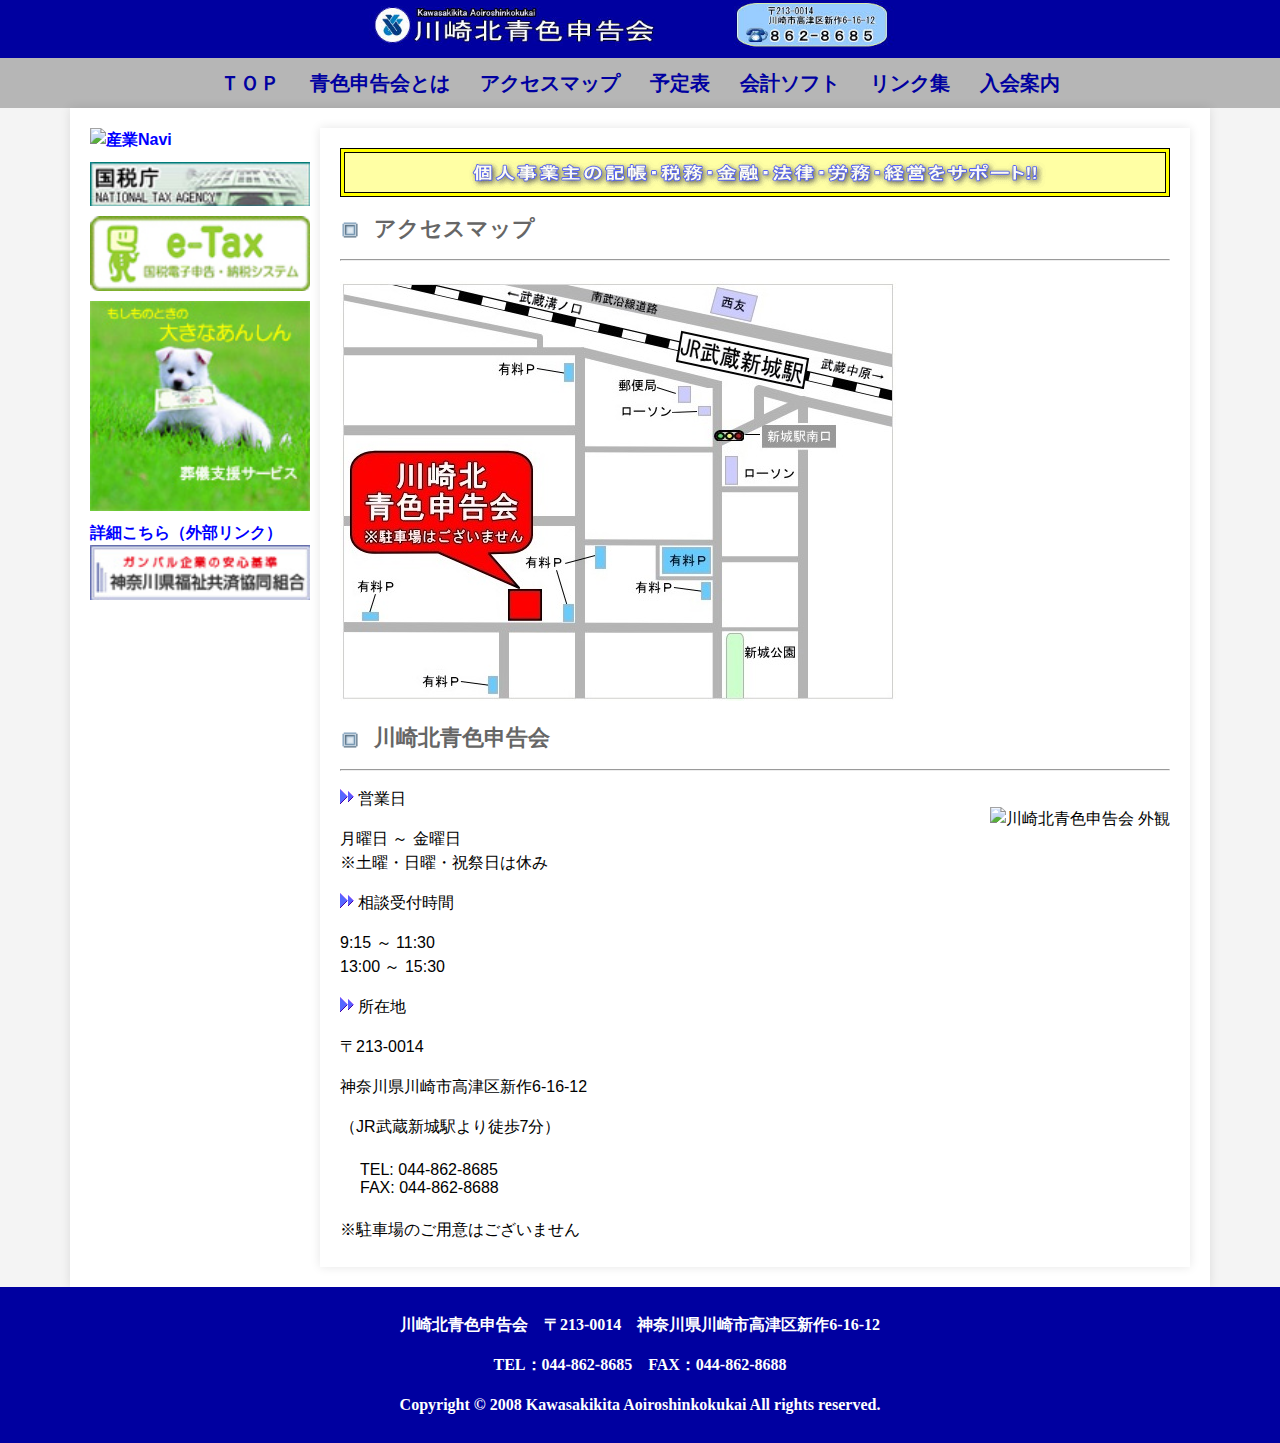
==== accessmap.html @ 0871a323 "update code" ====
<!DOCTYPE html>
<html lang="ja">
  <head>
    <meta charset="UTF-8" />
    <meta name="viewport" content="width=device-width, initial-scale=1.0" />
    <meta
      name="description"
      content="川崎北青色申告会のページ：アクセスマップです。川崎市中原区・高津区・宮前区の皆様に、税金のご相談・記帳から申告まで丁寧にご指導いたします。"
    />
    <meta
      name="keywords"
      content="青色申告,確定申告,川崎,相談,記帳,税務,所得税,消費税,税金"
    />
    <title>
      >青色申告会に川崎市で【川崎北青色申告会：確定申告：アクセスマップ】
    </title>
    <link rel="stylesheet" href="style.css" />
    <script src="script.js"></script>
  </head>
  <body>
    <header>
      <img
        src="img/hpb_head01.jpg"
        alt="川崎北青色申告会へようこそ"
        class="header-image"
      />
    </header>

    <nav class="navigation">
      <button class="menu-toggle">☰</button>
      <ul id="menu">
        <li><a href="index.html">ＴＯＰ</a></li>
        <li><a href="shinkokukaitoha.html">青色申告会とは</a></li>
        <li><a href="accessmap.html">アクセスマップ</a></li>
        <li><a href="yotei.html">予定表</a></li>
        <li><a href="kaikeisoft.html">会計ソフト</a></li>
        <li><a href="link.html">リンク集</a></li>
        <li><a href="nyukaiannai.html">入会案内</a></li>
      </ul>
    </nav>

    <main class="web-layout">
      <div class="left-banner">
        <a href="http://www.navida.ne.jp/sangyo/" target="_blank">
          <img
            src="http://www.navida.ne.jp/sangyo/img/about/snavi_banner.gif"
            alt="産業Navi"
          />
        </a>
        <a href="http://www.nta.go.jp/" target="_blank">
          <img src="img/bannerforlink.jpg" alt="国税庁" />
        </a>
        <a href="http://www.e-tax.nta.go.jp/" target="_blank">
          <img src="img/e-tax_banner.jpg" alt="e-tax" />
        </a>
        <a href="temp/gisikisa-bisu.pdf" target="_blank">
          <img src="img/gishiki-banner.jpg" alt="葬儀支援サービス" />
        </a>
        <a href="https://www.gishiki.co.jp/" target="_blank">
          <span>詳細こちら（外部リンク）</span>
        </a>
        <a href="http://www.fukushikyosai.or.jp/" target="_blank">
          <img
            src="img/kumiai-kyousai-w150.jpg"
            alt="ガンバル企業の安心基準 共済をお探しなら神奈川県福祉共済協同組合"
          />
        </a>
      </div>

      <div class="main-content">
        <div class="highlight-box">
          <div class="highlight-content">
            <img
              src="img/logo122.gif"
              alt="個人事業主の記帳・税務・金融・法律・労務・経営をサポート!!"
              class="logo-image"
            />
          </div>
        </div>

        <h1>
          <img src="img/bullet017.gif" alt="川崎北青色申告会 ボタン" />
          アクセスマップ
        </h1>
        <hr />
        <p>
          <img
            src="img/最新地図枠有HP.jpg"
            alt="アクセスマップ"
            class="main-image"
          />
        </p>

        <h1>
          <img src="img/bullet017.gif" alt="川崎北青色申告会 ボタン" />
          川崎北青色申告会
        </h1>

        <hr />
        <p>
          <img
            src="img/kaikan.JPG"
            alt="川崎北青色申告会 外観"
            class="main-image"
            style="float: right"
          />
        </p>
        <div>
          <p>
            <img src="img/Listmark.gif" alt="川崎北青色申告会 ボタン" /> 営業日
          </p>
          <p>月曜日 ～ 金曜日<br />※土曜・日曜・祝祭日は休み</p>
        </div>
        <div>
          <p>
            <img src="img/Listmark.gif" alt="川崎北青色申告会 ボタン" />
            相談受付時間
          </p>
          <p>9:15 ～ 11:30<br />13:00 ～ 15:30</p>
        </div>
        <div>
          <p>
            <img src="img/Listmark.gif" alt="川崎北青色申告会 ボタン" /> 所在地
          </p>
          <div class="address">
            <p>〒213-0014</p>
            <p>神奈川県川崎市高津区新作6-16-12</p>
            <p>（JR武蔵新城駅より徒歩7分）</p>
          </div>

          <div class="tel-fax">
            <p>TEL: 044-862-8685</p>
            <p>FAX: 044-862-8688</p>
          </div>

          <div class="address">※駐車場のご用意はございません</div>
        </div>
      </div>
    </main>
    <footer>
      <p>川崎北青色申告会　〒213-0014　神奈川県川崎市高津区新作6-16-12</p>
      <p>TEL：044-862-8685　FAX：044-862-8688</p>
      <p>
        Copyright &copy; 2008 Kawasakikita Aoiroshinkokukai All rights reserved.
      </p>
    </footer>
  </body>
</html>
---- style.css ----
body {
  font-family: Arial;
  line-height: 1.5;
  margin: 0;
  padding: 0;
  background-color: #f4f4f4;
  color: rgb(0, 0, 0);

  justify-content: center;
  align-items: center;
  min-height: 100vh;
}

header {
  text-align: center;
  background-color: #0000a0;
  max-width: 100%;
  font-size: 18px;
}

.header-image {
  max-width: 100%;
  height: auto;
}

b {
  color: red;
  font-size: 18px;
}

h1 {
  color: rgb(102, 102, 102);
  font-size: 22px;
  text-decoration: none
}

h1 img {
  width: 20px;
  height: 20px;
  vertical-align: middle;
  margin-right: 8px;
  text-decoration: none
}

nav ul {
  background-color: #b6b6b6;
  list-style: none;
  padding: 10px;
  margin: 0;
  display: flex;
  justify-content: center;
  flex-wrap: wrap;
}

nav ul li {
  margin: 0 15px;
}

nav ul li a {
  text-decoration: none;
  color: #0000a0;
  font-weight: bold;
  font-size: 20px;
  
}

nav ul li a:hover {
  color: #ffffff;
  text-decoration: underline;
}

/* Res */
@media screen and (max-width: 768px) {
  nav ul {
    display: none;
    flex-direction: column;
    position: absolute;
    top: 60px;
    left: 0;
    width: 100%;
    background-color: #d5d5d5;
    z-index: 1000;
  }
  nav {
    background-color: none;
  }
  nav ul li {
    margin: 10px 0;
    text-align: center;
  }

  header {
    display: flex;
    justify-content: space-between;
    align-items: center;
    background-color: #0000a0;
    padding: 0 20px;
    height: 60px;
    position: relative;
  }

  .menu-toggle {
    display: block;
    background: #d5d5d5;
    border: none;
    border-radius: 5px;
    color: #072990;
    font-size: 24px;
    cursor: pointer;
    position: absolute;
    top: 10px;
    right: 20px;
    z-index: 2000;
    height: 40px;
    width: 40px;
  }
  footer{
    font-size: 12px;
  }

  .left-banner span{
    font-size: 7px;
  }

}
.header-image {
  max-width: 80%;
  height: 50px;
}
/* Show menu */
nav ul.show {
  display: flex;
}

main {
  max-width: 1100px;
  margin: 0px auto;
  background: white;
  padding: 20px;
  box-shadow: 0 0 10px rgba(0, 0, 0, 0.1);
  gap: 10px;
  align-items: flex-start;
}

.main-image {
  display: block;
  max-width: 100%;
  height: auto;
  margin: 20px 0;
}

footer {
  font-family: "Times New Roman";
  font-weight: bold;
  text-align: center;
  background: #0000a0;
  color: white;
  padding: 10px 0;
}

.link {
  font-weight: bold;
  color: rgb(153, 0, 153);
}

.link:hover {
  color: #0000a0;
}

.icon {
  width: 14px;
  height: 15px;
  vertical-align: middle;
}

.price {
  font-size: 20px;
  font-weight: bold;
  color: black;
  margin-left: 5px;
}

.note {
  font-family: Arial;
  color: rgb(0, 0, 0);
  font-weight: lighter;
  margin-left: 40px;
  font-size: 16px;
}
.highlight {
  color: red;
 
}
.highlight-box {
  color: black;
  background-color: yellow;
  padding: 3px;
  border: 1px solid black;
}

.highlight-content {
  font-size: 140%;
  font-weight: bold;
  background-color: #ffffa4;
  margin: auto;
  padding: 1px;
  border: 1px solid black;
  display: flex;
  justify-content: center;
  align-items: center;
}

.logo-image {
  max-width: 100%;
  max-height: 100%;
}

.text {
  font-size: 1em;
  color: #000000;
}

.web-layout {
  display: flex;
  justify-content: space-between;
  align-items: flex-start;
  background: white;
  padding: 20px;
 
  box-shadow: 0 0 10px rgba(0, 0, 0, 0.1);
}

.left-banner {
  width: 20%;
  min-width: 60px;
}

.left-banner img {
  display: block;
  width: 100%;
  margin-bottom: 10px;
}
.left-banner img:hover {
  transform: scale(1.05);
}



.main-content {
  flex: 5;
  padding: 20px;
  padding-left: 20px;
  background-color: #fff; 
  box-shadow: 0 0 10px rgba(0, 0, 0, 0.1);
}

.main-content h2 {
  margin: 10px 0 10px;
  line-height: 1.4px;
}

.tel-fax {
  font-size: 16px;
  margin: 5px 0;
  margin-left: 20px;
  margin-top: 30px;
  margin-bottom: 30px;
  line-height: 1.5px;
}

.address {
  font-size: 16px;
  line-height: 1.5;
  margin: 5px 0;
}

table {
  width: 100%;
  border-collapse: collapse;
  margin: 20px 0;
}

table th,
table td {
 
  padding: 10px;
  text-align: center;
}

table th {
  background-color: #0044cc;
  color: white;
}

table tr:nth-child(even) {
  background-color: #f2f2f2;
}
a {
  text-decoration: none;
  color: #0000ff;
  font-weight: bold;
}

a:hover {
  text-decoration: underline;
}

/* Hide */
@media screen and (min-width: 768px) {
  .menu-toggle {
    display: none;
  }

  nav ul {
    display: flex !important;
    justify-content: center;
  }
  nav ul li {
    margin: 0 15px;
  }
}

.sub-content {
  margin-left: 40px; 
}

@media screen and (max-width: 768px) {
  .sub-content {
    margin-left: 5px; /
  }
}

.sub-sub-content {
  margin-left: 80px; 
}

@media screen and (max-width: 768px) {
  .sub-sub-content {
    margin-left: 5px; /
  }
}



/* yotei */

.calendar-table {
  width: 100%;
  border-collapse: collapse;
  font-size: 16px;
}


.month-header {
  font-size: 150%;
  text-align: center;
  padding: 10px 0;
}


.day-header, .weekday-header, .schedule-header {
  background-color: #f0f0f0;
  padding: 10px;
  text-align: center;
  font-weight: bold;
  color: #000;
}


.day, .weekday {
  padding: 10px;
  text-align: center;
  font-weight: bold;
}

.sun-text {
  color: #dd6666;
}

.schedule {
  padding: 10px;
}


.highlighted {
  background-color: #ffd7d7!important;

}


.schedule a {
  color: #0000FF;
  text-decoration: none;
}

.schedule a:hover {
  text-decoration: underline;
}
/* ---------------- */


/* shinkokukaitoha */

blockquote {
  width: 95%; 
  margin-left: 3%; 
}

.subheading {
  font-size: 16px;
  color: #666666;
}

.table-toha {
  border: 1px solid #ddd;
  padding: 8px;
  text-align: left;
  max-width: 300px; 
 
 
}

/* ---------------- */

/* toppage */
.welcome-title {
  display: flex; 
  justify-content: center; 
  align-items: center; 
  font-weight: bold;
  text-decoration: underline;
  color: #0000A0;
  font-style: italic !important;
  text-align: center; 
}


.activities {
  list-style-type: none;
  padding: 0;
}

.activities li {
  margin: 8px 0;
  margin-bottom: 20px;
}





/* ---------------- */
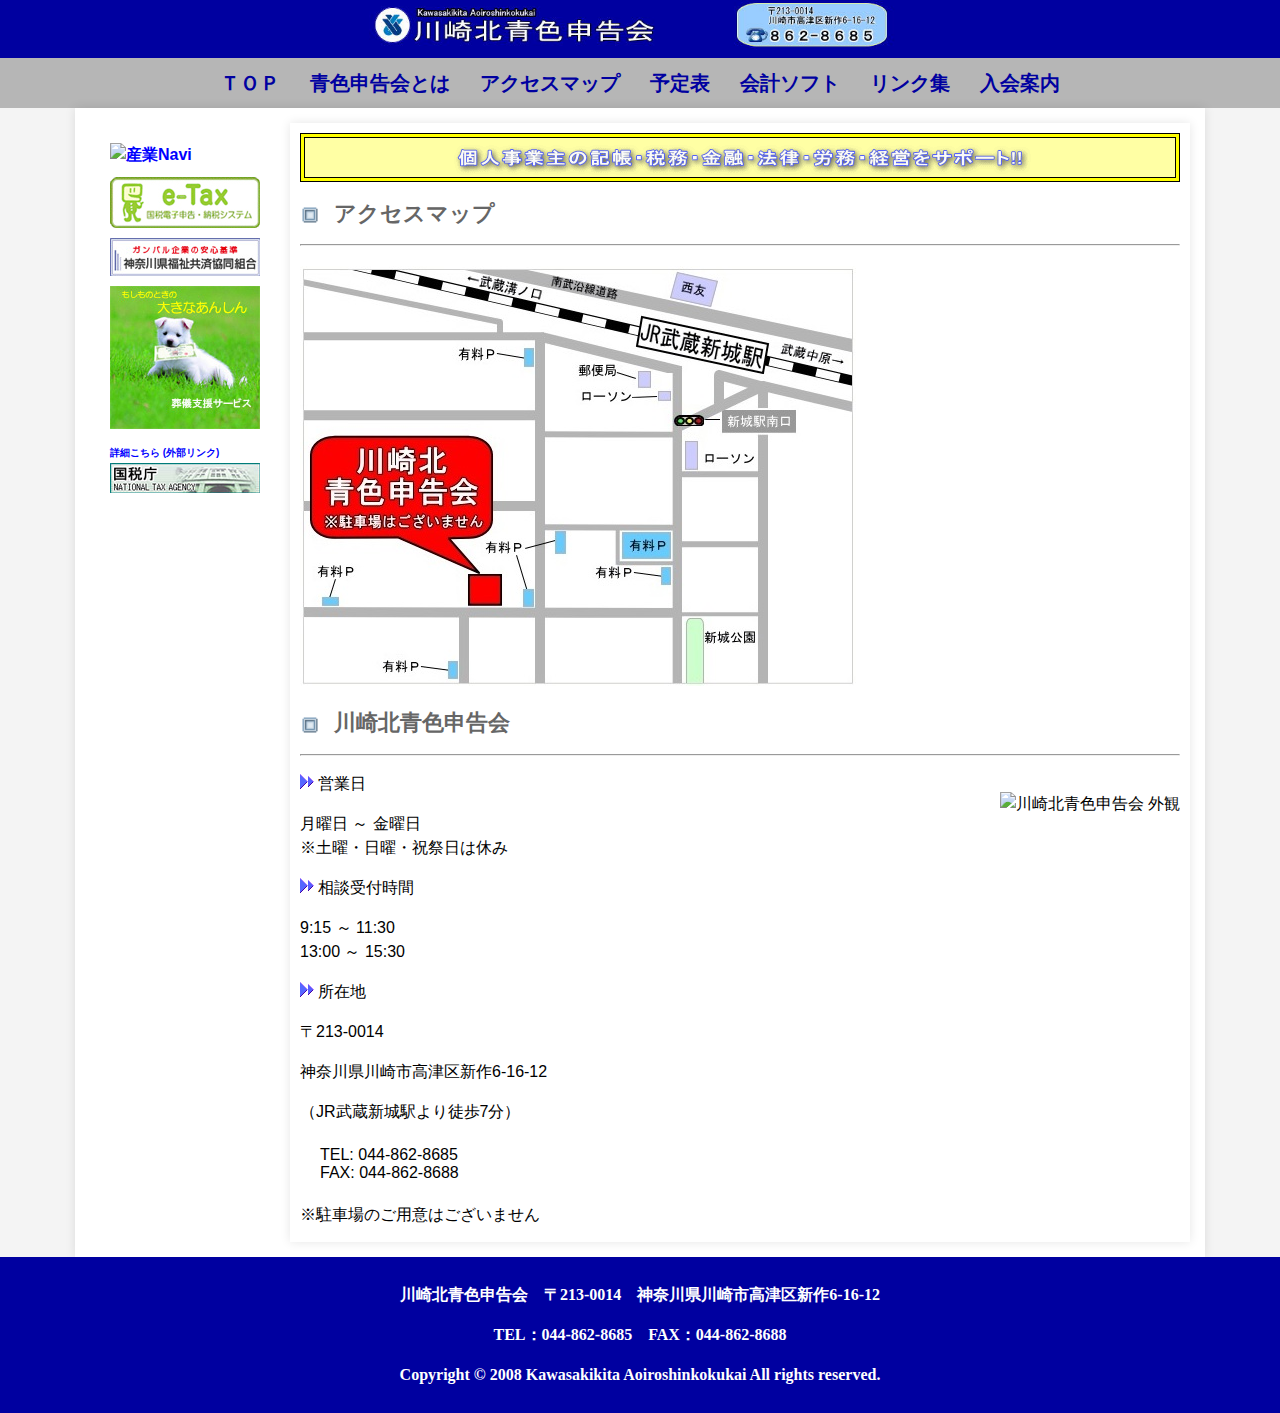
==== commit 6ed3eee5: "edit responsive" ====
--- a/accessmap.html
+++ b/accessmap.html
@@ -41,30 +41,35 @@
 
     <main class="web-layout">
       <div class="left-banner">
-        <a href="http://www.navida.ne.jp/sangyo/" target="_blank">
-          <img
-            src="http://www.navida.ne.jp/sangyo/img/about/snavi_banner.gif"
-            alt="産業Navi"
-          />
-        </a>
-        <a href="http://www.nta.go.jp/" target="_blank">
-          <img src="img/bannerforlink.jpg" alt="国税庁" />
-        </a>
-        <a href="http://www.e-tax.nta.go.jp/" target="_blank">
-          <img src="img/e-tax_banner.jpg" alt="e-tax" />
-        </a>
-        <a href="temp/gisikisa-bisu.pdf" target="_blank">
-          <img src="img/gishiki-banner.jpg" alt="葬儀支援サービス" />
-        </a>
-        <a href="https://www.gishiki.co.jp/" target="_blank">
-          <span>詳細こちら（外部リンク）</span>
-        </a>
-        <a href="http://www.fukushikyosai.or.jp/" target="_blank">
-          <img
-            src="img/kumiai-kyousai-w150.jpg"
-            alt="ガンバル企業の安心基準 共済をお探しなら神奈川県福祉共済協同組合"
-          />
-        </a>
+        <div class="banner-group1">
+          <a href="http://www.navida.ne.jp/sangyo/" target="_blank">
+            <img
+              src="http://www.navida.ne.jp/sangyo/img/about/snavi_banner.gif"
+              alt="産業Navi"
+            />
+          </a>
+
+          <a href="http://www.e-tax.nta.go.jp/" target="_blank">
+            <img src="img/e-tax_banner.jpg" alt="e-tax" />
+          </a>
+          <a href="http://www.fukushikyosai.or.jp/" target="_blank">
+            <img
+              src="img/kumiai-kyousai-w150.jpg"
+              alt="ガンバル企業の安心基準 共済をお探しなら神奈川県福祉共済協同組合"
+            />
+          </a>
+        </div>
+        <div class="banner-group2">
+          <a href="temp/gisikisa-bisu.pdf" target="_blank">
+            <img src="img/gishiki-banner.jpg" alt="葬儀支援サービス" />
+          </a>
+          <a href="https://www.gishiki.co.jp/" target="_blank">
+            <span style="font-size: 10px"> 詳細こちら (外部リンク)</span>
+          </a>
+          <a href="http://www.nta.go.jp/" target="_blank">
+            <img src="img/bannerforlink.jpg" alt="国税庁" />
+          </a>
+        </div>
       </div>
 
       <div class="main-content">
--- a/style.css
+++ b/style.css
@@ -225,13 +225,12 @@
   justify-content: space-between;
   align-items: flex-start;
   background: white;
+  padding: 15px;
+  box-shadow: 0 0 10px rgba(0, 0, 0, 0.1);
+}
+
+.left-banner {
   padding: 20px;
- 
-  box-shadow: 0 0 10px rgba(0, 0, 0, 0.1);
-}
-
-.left-banner {
-  width: 20%;
   min-width: 60px;
 }
 
@@ -244,12 +243,10 @@
   transform: scale(1.05);
 }
 
-
-
 .main-content {
   flex: 5;
-  padding: 20px;
-  padding-left: 20px;
+  padding: 10px;
+  padding-left: 10px;
   background-color: #fff; 
   box-shadow: 0 0 10px rgba(0, 0, 0, 0.1);
 }
@@ -318,6 +315,8 @@
   nav ul li {
     margin: 0 15px;
   }
+
+
 }
 
 .sub-content {
@@ -328,17 +327,63 @@
   .sub-content {
     margin-left: 5px; /
   }
-}
-
-.sub-sub-content {
+
+
+  .sub-sub-content {
   margin-left: 80px; 
-}
-
-@media screen and (max-width: 768px) {
+  }
+
+
   .sub-sub-content {
     margin-left: 5px; /
   }
-}
+  .web-layout {
+    display: flex;
+    align-items: center;
+    background: white;
+    padding: 15px;
+    flex-direction: column-reverse;
+    box-shadow: 0 0 10px rgba(0, 0, 0, 0.1);
+  }
+  .left-banner {
+    display: grid;
+    grid-template-columns: 1fr 1fr; /* Hai cột song song */
+    gap: 5px;
+  }
+  .left-banner img {
+    display: block;
+    width: 100%;
+    margin-bottom: 0px;
+  }
+
+  .banner-group1, .banner-group2 {
+    display: flex;
+    flex-direction: column;
+    gap: 3px;
+  }
+
+  .banner-group1 {
+    grid-column: 1; /* Nhóm 1 nằm ở cột 1 */
+    gap: 6px
+  }
+
+  .banner-group2 {
+    grid-column: 2; /* Nhóm 2 nằm ở cột 2 */
+    gap: none
+
+  }
+
+  .banner-group2 img {
+    width: 80%;
+  }
+
+  .banner-group2 a {
+   
+    display: flex;
+    justify-content: center;
+  }
+ 
+  }
 
 
 
@@ -446,7 +491,4 @@
 }
 
 
-
-
-
 /* ---------------- */